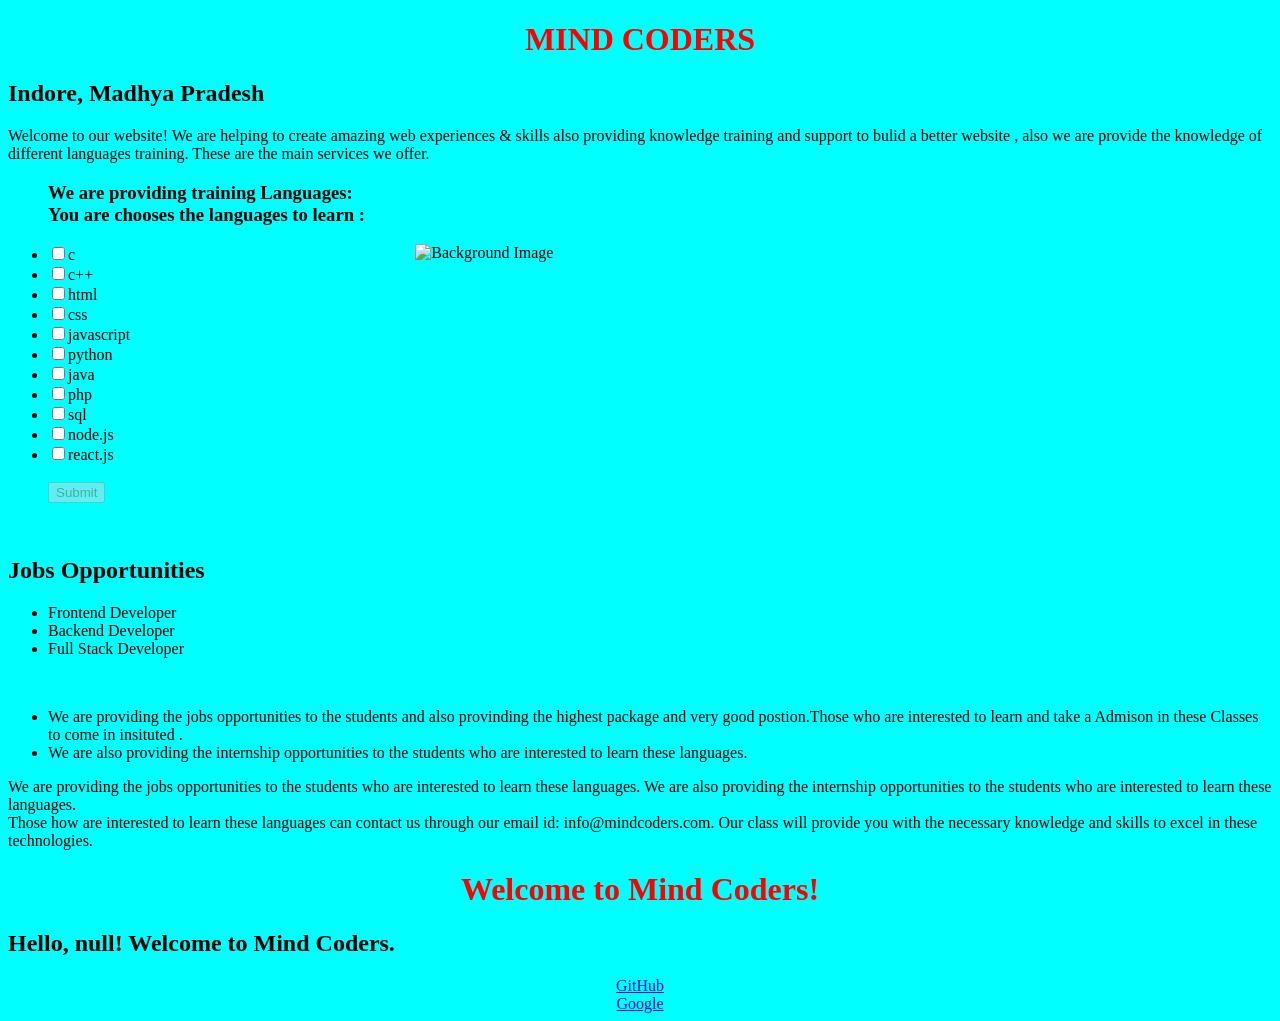
==== index (2).html @ 782033c8 "Add files via upload" ====
<!DOCTYPE html>
<html lang="en">
<head>
   <meta charset="UTF-8">
   <meta name="viewport" content="width=device-width, initial-scale=1.0">
   <link rel="stylesheet" href="style.css">
   <title>Document</title>
</head><body>
   <h1> MIND CODERS</h1>
   <h2>Indore, Madhya Pradesh</h2>
   <p>Welcome to our website! We are helping to create amazing web experiences & skills also providing  knowledge training and support to bulid a better  website , also we are provide the knowledge of different languages training. These are the main services we offer.
   <ul><h3>We are providing training Languages:<br>You are chooses the languages to learn  :</h3>
    <form id="languageForm">
      <img src="https://encrypted-tbn0.gstatic.com/images?q=tbn:ANd9GcSwQBEPoufeHwlf5KFXjdj_HJ8hxYJRhZqFgk7DZM8Rljt9TcR3O7h_HHU&s=10" alt="Background Image"
align="right" style="width: 70%; height: auto;"> 
        <li><input type="checkbox">c</li>
        <li><input type="checkbox">c++</li>
       <li><input type="checkbox">html</li>
       <li><input type="checkbox">css</li>
       <li><input type="checkbox">javascript</li> 
       <li><input type="checkbox">python</li>
       <li><input type="checkbox">java</li>  
        <li><input type="checkbox">php</li>
        <li><input type="checkbox">sql</li>
        <li><input type="checkbox">node.js</li>
        <li><input type="checkbox">react.js</li>  <br>
        <input type="submit" value="Submit" id="submitBtn" disabled>
        <a href = "https://mindcoders.com"> </a>
        <!--<img src="https://encrypted-tbn0.gstatic.com/images?q=tbn:ANd9GcSwQBEPoufeHwlf5KFXjdj_HJ8hxYJRhZqFgk7DZM8Rljt9TcR3O7h_HHU&s=10" alt="Background Image"
align="right" style="width: 50%; height: auto;"> -->
       </form></ul><br> 
      <h2>Jobs Opportunities</h2><ul>
    <li>Frontend Developer</li> 
    <li>Backend Developer</li>
    <li>Full Stack Developer</li></ul><br>
   <ul><li>We are providing the jobs opportunities to the students and also provinding the highest package and very good postion.Those who are interested to learn and take a Admison in these Classes to come in insituted .</li>
       <li>We are also providing the internship opportunities to the students who are interested to learn these languages.</li>
      </ul>
   <p>We are providing the jobs opportunities to the students who are interested to learn these languages. We are also providing the internship opportunities to the students who are interested to learn these languages.<br>Those how are interested to learn these languages can contact us through our email id: info@mindcoders.com. Our class will provide you with the necessary knowledge and skills to excel in these technologies. </p>
    <script src="first.js" defer></script>
      </html>
---- style.css ----
body{
    background-color: aqua;

}
h1{
    text-align: center;
    color:red;
}
link{
    color: blue;
}
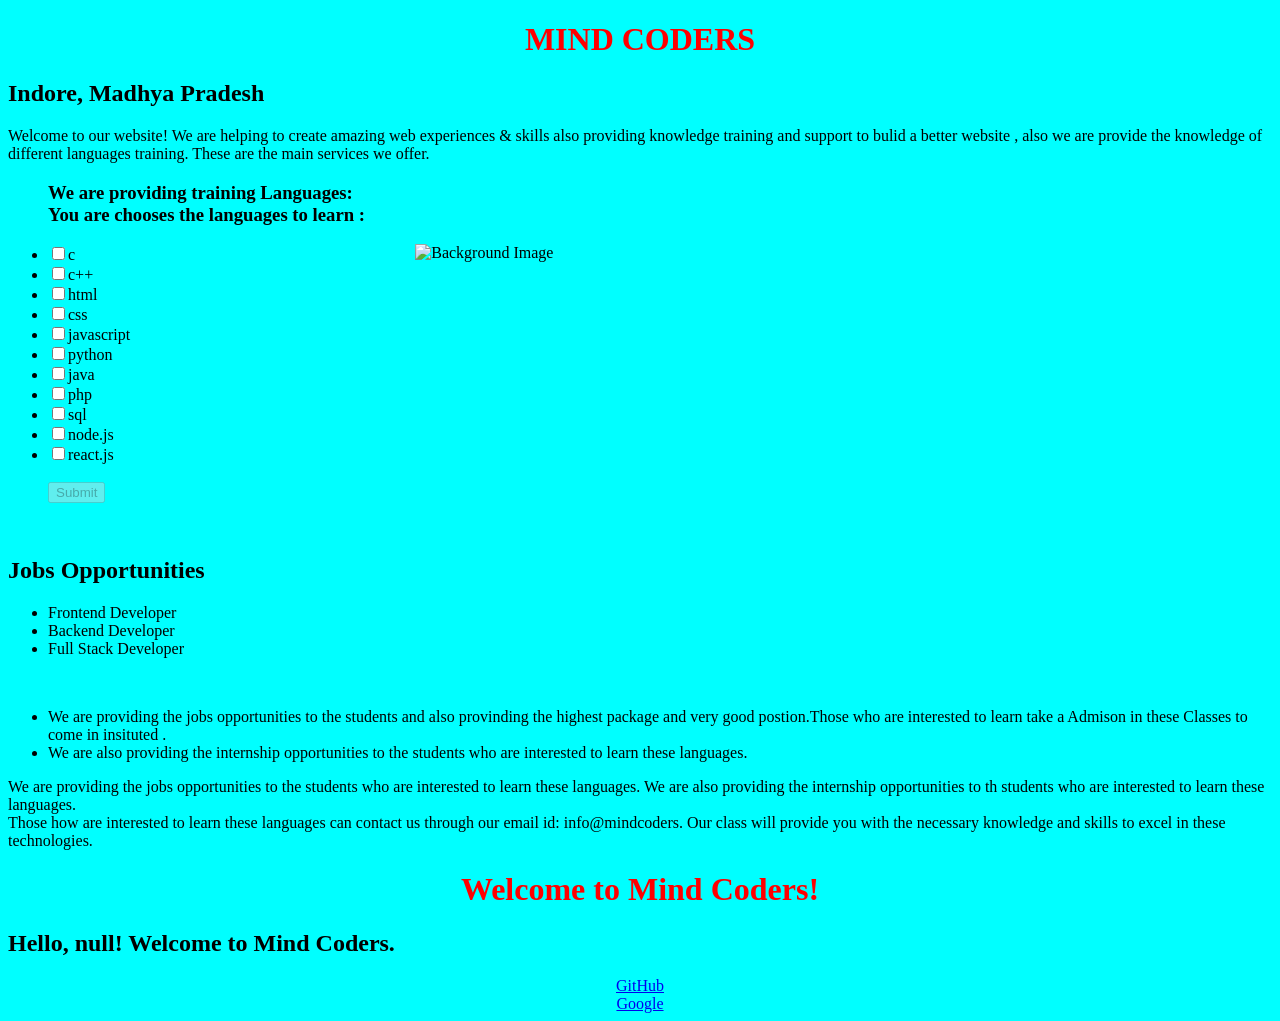
==== commit 78801a1f: "Update index (2).html" ====
--- a/index (2).html
+++ b/index (2).html
@@ -8,7 +8,8 @@
 </head><body>
    <h1> MIND CODERS</h1>
    <h2>Indore, Madhya Pradesh</h2>
-   <p>Welcome to our website! We are helping to create amazing web experiences & skills also providing  knowledge training and support to bulid a better  website , also we are provide the knowledge of different languages training. These are the main services we offer.
+   <p>Welcome to our website! We are helping to create amazing web experiences & skills also providing  knowledge training and support to bulid a better  website ,
+also we are provide the knowledge of different languages training. These are the main services we offer.
    <ul><h3>We are providing training Languages:<br>You are chooses the languages to learn  :</h3>
     <form id="languageForm">
       <img src="https://encrypted-tbn0.gstatic.com/images?q=tbn:ANd9GcSwQBEPoufeHwlf5KFXjdj_HJ8hxYJRhZqFgk7DZM8Rljt9TcR3O7h_HHU&s=10" alt="Background Image"
@@ -33,9 +34,13 @@
     <li>Frontend Developer</li> 
     <li>Backend Developer</li>
     <li>Full Stack Developer</li></ul><br>
-   <ul><li>We are providing the jobs opportunities to the students and also provinding the highest package and very good postion.Those who are interested to learn and take a Admison in these Classes to come in insituted .</li>
+   <ul><li>We are providing the jobs opportunities to the students and also provinding the highest package and very good postion.Those who are interested to learn 
+take a Admison in these Classes to come in insituted .</li>
        <li>We are also providing the internship opportunities to the students who are interested to learn these languages.</li>
       </ul>
-   <p>We are providing the jobs opportunities to the students who are interested to learn these languages. We are also providing the internship opportunities to the students who are interested to learn these languages.<br>Those how are interested to learn these languages can contact us through our email id: info@mindcoders.com. Our class will provide you with the necessary knowledge and skills to excel in these technologies. </p>
+   <p>We are providing the jobs opportunities to the students who are interested to learn these languages. We are also providing the internship opportunities to th
+students who are interested to learn these languages.<br>Those how are interested to learn these languages can contact us through our email id: info@mindcoders.
+Our class will provide you with the necessary knowledge and skills to excel in these technologies. </p>
     <script src="first.js" defer></script>
       </html>
+
